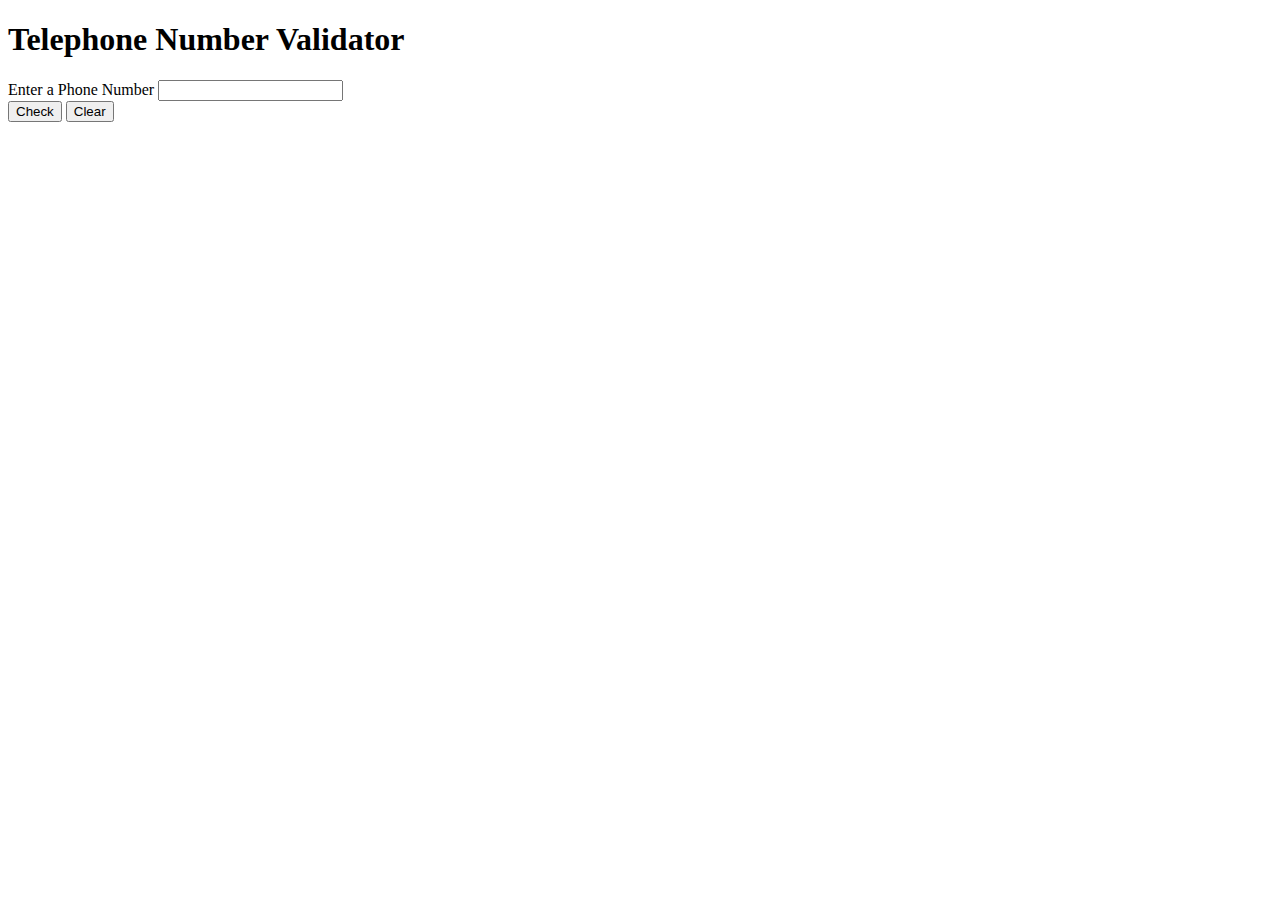
==== JavaScript/telephone-number-validator/index.html @ f198f31f "HTML basic structure" ====
<!DOCTYPE html>
<html lang="en-us">
  <meta charset="utf-8">
    <meta name="description" content="Telephone Number Validator - freeCodeCamp JS project">
    <meta name="keywords" content="portfolio">
    <meta name="author" content="Adina Minican">
    <meta name="viewport" content="width=device-width, initial-scale=1.0">

    <title>Telephone Number Validator</title>
    <link href="styles.css" rel="stylesheet" type="text/css">
  </head>

  <body>
    <div class="wrapper">
      <h1>Telephone Number Validator</h1>
      <div class="phone-frame">
        <div class="camera"></div>
        <div class="phone-display">
          <label for="user-input">Enter a Phone Number</label>
          <input type="text" id="user-input">
          <div class="output-area"></div>
        </div> <!-- END OF DISPLAY-->
        <button type="button">Check</button>
        <button type="reset">Clear</button>
      </div> <!--END OF FRAME-->
    </div> <!--END OF WRAPPER-->
    <script src="script.js"></script>
  </body>
</html>
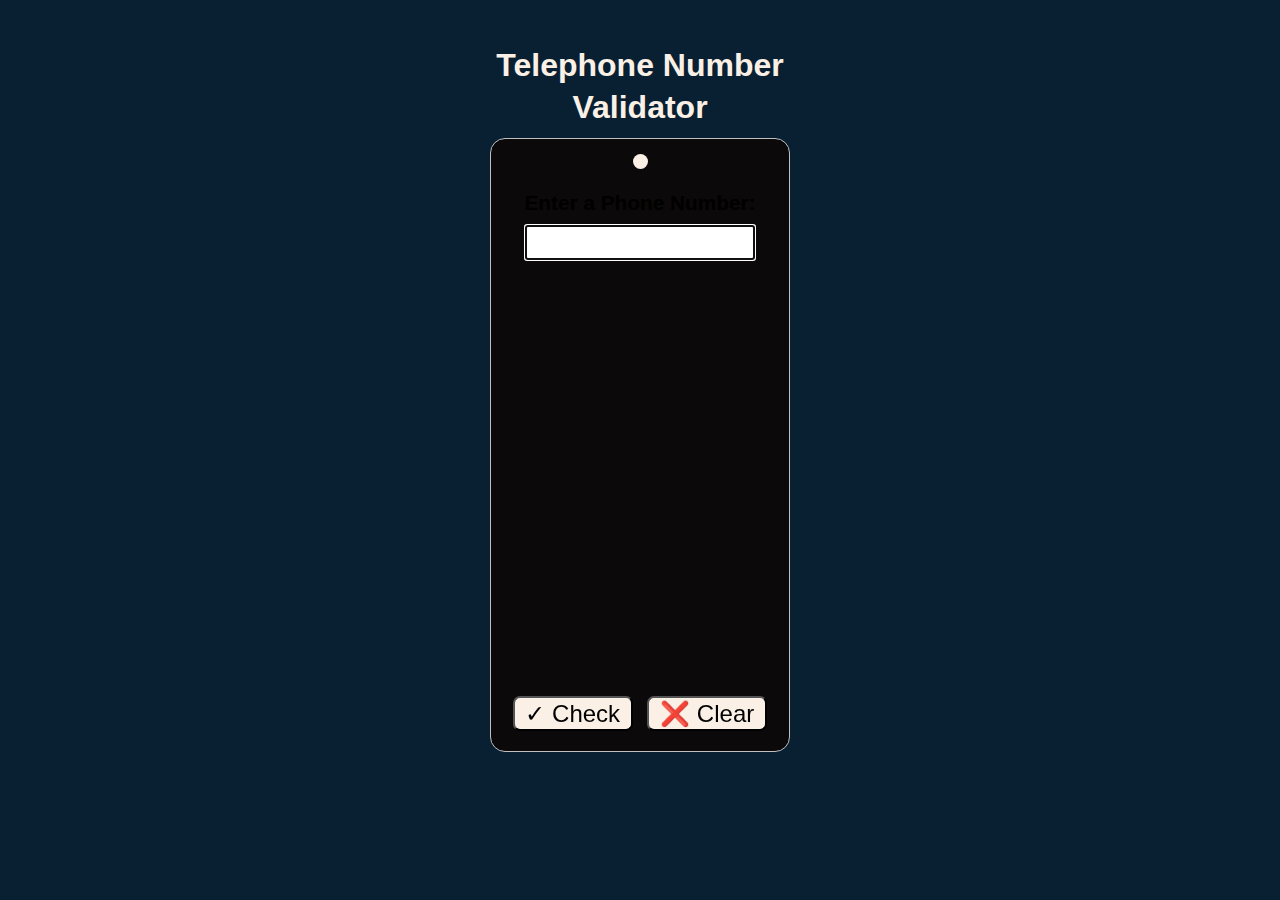
==== commit b7a7812a: "Final version + manual tests" ====
--- a/JavaScript/telephone-number-validator/index.html
+++ b/JavaScript/telephone-number-validator/index.html
@@ -15,13 +15,18 @@
       <h1>Telephone Number Validator</h1>
       <div class="phone-frame">
         <div class="camera"></div>
+
         <div class="phone-display">
-          <label for="user-input">Enter a Phone Number</label>
-          <input type="text" id="user-input">
-          <div class="output-area"></div>
+          <label for="user-input">Enter a Phone Number:</label>
+          <input type="text" id="user-input" autofocus maxlength="18">
+          <div class="output-area" id="results-div"></div>
         </div> <!-- END OF DISPLAY-->
-        <button type="button">Check</button>
-        <button type="reset">Clear</button>
+
+        <div class="buttons-wrapper">
+          <button type="button" id="check-btn">&#x2713; Check</button>
+          <button type="reset" id="clear-btn">&#x274c; Clear</button>
+        </div>
+
       </div> <!--END OF FRAME-->
     </div> <!--END OF WRAPPER-->
     <script src="script.js"></script>
--- a/JavaScript/telephone-number-validator/styles.css
+++ b/JavaScript/telephone-number-validator/styles.css
@@ -0,0 +1,113 @@
+* {
+  box-sizing: border-box;
+  margin: 0;
+  padding: 0;
+}
+
+:root {
+  --body-background: #082032;
+  --title-and-input: #faf0e6;
+  --frame: #0b0909;
+  --valid: #013220;
+  --invalid: #900020;
+}
+
+body {
+  background-color: var(--body-background);
+  font-size: 16px;
+  font-family: Arial, Helvetica, sans-serif;
+}
+
+.wrapper {
+  max-width: 350px;
+  margin: 5vh auto 0 auto;
+  text-align: center;
+}
+
+h1 {
+  color: var(--title-and-input);
+  line-height: 1.3em;
+  margin-bottom: 10px;
+}
+
+.phone-frame {
+  background-color: var(--frame);
+  padding: 15px 10px 20px 10px;
+  margin: auto;
+  border: 1px solid #c0c0c0;
+  border-radius: 15px;
+  width: 300px;
+}
+
+.camera {
+  background-color: #faf0e6;
+  height: 15px;
+  width: 15px;
+  margin: 0 auto 12px auto;
+  border-radius: 50%;
+}
+
+.phone-display {
+  background: url("background-2-resized.jpg");
+  height: 500px;
+}
+
+label {
+  font-size: 1.3em;
+  font-weight: 600;
+  display: block;
+  padding-top: 10px;
+  padding-bottom: 10px;
+}
+
+input {
+  display: block;
+  width: 230px;
+  height: 35px;
+  padding: 5px;
+  margin: 0 auto 20px auto;
+  font-weight: 600;
+  font-size: 1.2em;
+}
+
+.output-area {
+  font-size: 1.4em;
+  font-weight: 600;
+  height: 390px;
+  padding: 5px;
+  overflow: auto;
+  scrollbar-width: thin;
+}
+
+.valid {
+  color: var(--valid);
+  margin-bottom: 5px;
+}
+
+.invalid {
+  color: var(--invalid);
+  margin-bottom: 5px;
+}
+
+.buttons-wrapper {
+  margin: 15px auto auto 0;
+ 
+}
+
+button {
+  display: inline-block;
+  height: 35px;
+  width: 120px;
+  font-size: 1.5em;
+  border-radius: 7px;
+  margin-left: 5px;
+  margin-right: 5px;
+  background-color: var(--title-and-input);
+  cursor: pointer;
+}
+
+button:active {
+  background: #efdecd;
+  box-shadow: inset 0px 0px 5px #c1c1c1;
+  outline: none;
+}